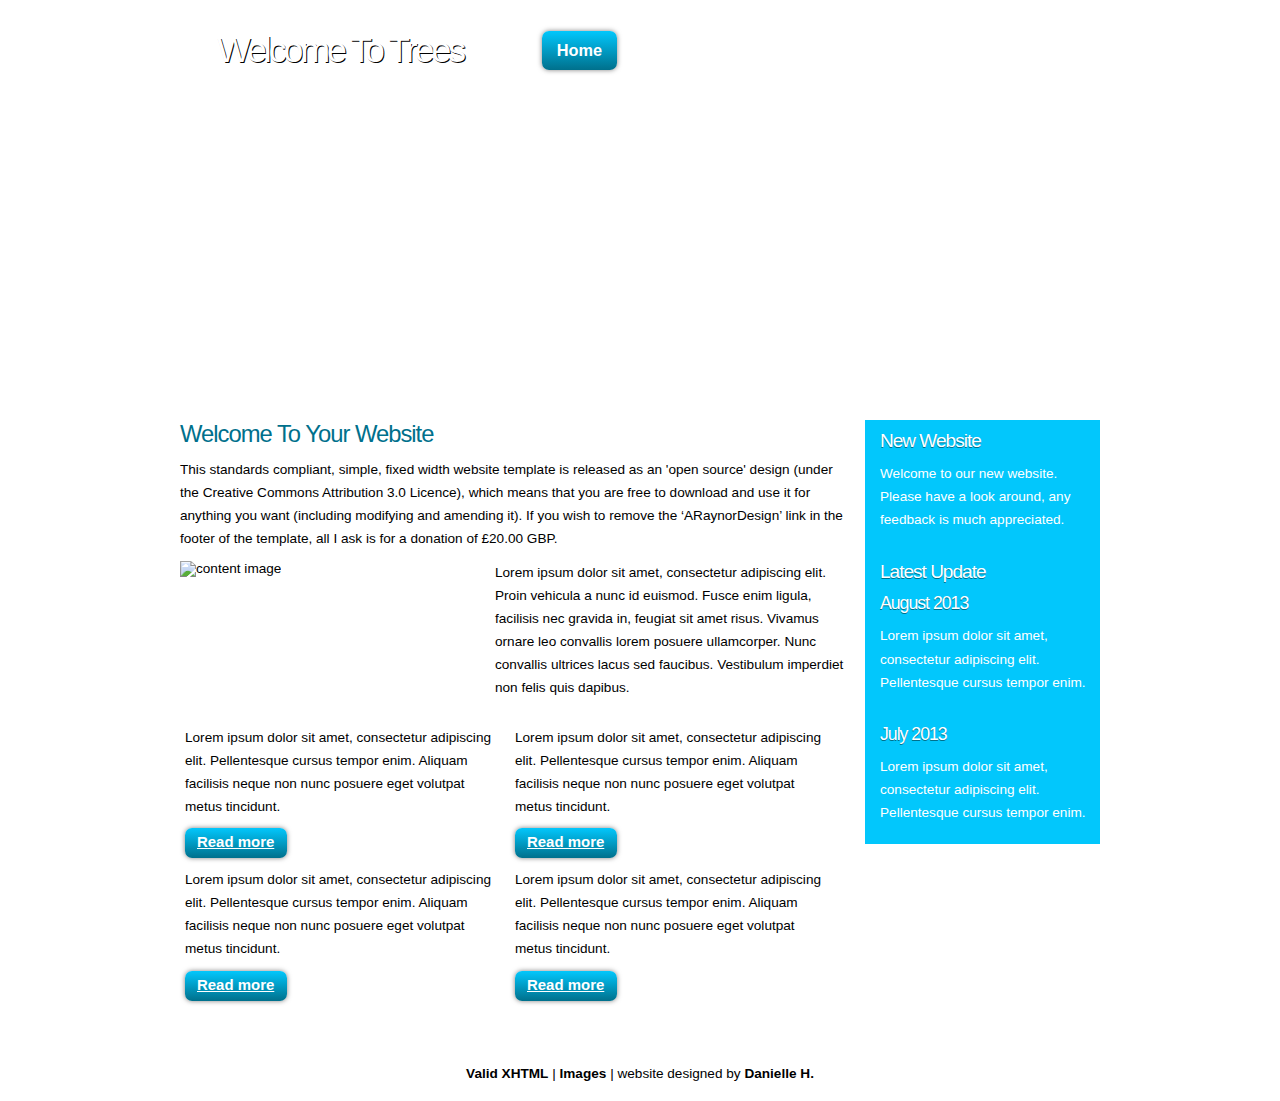
==== WebContent/index.html @ abee31cf "first commit" ====
<!DOCTYPE html PUBLIC "-//W3C//DTD XHTML 1.1//EN" "http://www.w3.org/TR/xhtml11/DTD/xhtml11.dtd">
<html xmlns="http://www.w3.org/1999/xhtml" xml:lang="en">

<head>
  <title>Detroit City</title>
  <meta name="description" content="all about Detroit" />
  <meta name="keywords" content="Detroit" />
  <meta http-equiv="content-type" content="text/html; charset=utf-8" />
  <link rel="stylesheet" type="text/css" href="css/style.css" />
</head>

<body>
  <div id="main">

    <div id="header">  
	  
	  <div id="menubar">
	    
		<div id="welcome">
	      <h1><a href="#">Welcome To Trees</a></h1>
	    </div><!--close welcome-->
		
        <div id="menu_items">
	      <ul id="menu">
            <li class="current"><a href="index.html">Home</a></li>
            <li><a href="ourwork.html">Our Work</a></li>
            <li><a href="testimonials.html">Testimonials</a></li>
            <li><a href="projects.html">Projects</a></li>
            <li><a href="contact.html">Contact Us</a></li>
          </ul>
        </div><!--close menu-->
		
      </div><!--close menubar-->	
	
	</div><!--close header-->		
	
	<div id="site_content">		

	  <div class="sidebar_container">       
		
		<div class="sidebar">
          <div class="sidebar_item">
            <h2>New Website</h2>
            <p>Welcome to our new website. Please have a look around, any feedback is much appreciated.</p>
          </div><!--close sidebar_item--> 
        </div><!--close sidebar-->     		
		
		<div class="sidebar">
          <div class="sidebar_item">
            <h2>Latest Update</h2>
            <h3>August 2013</h3>
            <p>Lorem ipsum dolor sit amet, consectetur adipiscing elit. Pellentesque cursus tempor enim.</p>         
		  </div><!--close sidebar_item--> 
        </div><!--close sidebar-->
		
		<div class="sidebar">
          <div class="sidebar_item">
            <h3>July 2013</h3>
            <p>Lorem ipsum dolor sit amet, consectetur adipiscing elit. Pellentesque cursus tempor enim.</p>         
		  </div><!--close sidebar_item--> 
        </div><!--close sidebar-->  
		
      </div><!--close sidebar_container-->		  
	 
	  <div id="content">
        
		<div class="content_item">
		  
		  <h1>Welcome To Your Website</h1> 
	      <p>This standards compliant, simple, fixed width website template is released as an 'open source' design (under the Creative Commons Attribution 3.0 Licence), which means that you are free to download and use it for anything you want (including modifying and amending it). If you wish to remove the &lsquo;ARaynorDesign&rsquo; link in the footer of the template, all I ask is for a donation of &pound;20.00 GBP.</p>	  
		  
		  <div class="content_images_text">
		  
		    <div class="content_image">
		      <img src="images/content_image.jpg" alt="content image" />
		    </div>
		  
		    <div class="image_text">
		      <p>Lorem ipsum dolor sit amet, consectetur adipiscing elit. Proin vehicula a nunc id euismod. Fusce enim ligula, facilisis nec gravida in, feugiat sit amet risus. Vivamus ornare leo convallis lorem posuere ullamcorper. Nunc convallis ultrices lacus sed faucibus. Vestibulum imperdiet non felis quis dapibus.</p>
		    </div>	

          </div>		  
		  
		  <div class="content_container">
		    <p>Lorem ipsum dolor sit amet, consectetur adipiscing elit. Pellentesque cursus tempor enim. Aliquam facilisis neque non nunc posuere eget volutpat metus tincidunt.</p>
		  	<div class="button_small">
		      <a href="#">Read more</a>
		    </div><!--close button_small-->
		  </div><!--close content_container-->
          
		  <div class="content_container">
		    <p>Lorem ipsum dolor sit amet, consectetur adipiscing elit. Pellentesque cursus tempor enim. Aliquam facilisis neque non nunc posuere eget volutpat metus tincidunt.</p>          
		  	<div class="button_small">
		      <a href="#">Read more</a>
		    </div><!--close button_small-->		  
		  </div><!--close content_container-->		
		  
		  <div class="content_container">
		    <p>Lorem ipsum dolor sit amet, consectetur adipiscing elit. Pellentesque cursus tempor enim. Aliquam facilisis neque non nunc posuere eget volutpat metus tincidunt.</p>
		  	<div class="button_small">
		      <a href="#">Read more</a>
		    </div><!--close button_small-->
		  </div><!--close content_container-->
          
		  <div class="content_container">
		    <p>Lorem ipsum dolor sit amet, consectetur adipiscing elit. Pellentesque cursus tempor enim. Aliquam facilisis neque non nunc posuere eget volutpat metus tincidunt.</p>          
		  	<div class="button_small">
		      <a href="#">Read more</a>
		    </div><!--close button_small-->		  
		  </div><!--close content_container-->			  
		
		</div><!--close content_item-->
      
	  </div><!--close content--> 
	  
	</div><!--close site_content--> 
  
  </div><!--close main-->
  
  <div id="footer">
	  <a href="http://validator.w3.org/check?uri=referer">Valid XHTML</a> | <a href="http://fotogrph.com/">Images</a> | website designed by <a href="http://www.araynordesign.co.uk">Danielle H.</a>
  </div><!--close footer-->  
  
</body>
</html>
---- WebContent/css/style.css ----
html
{ height: 100%;}

*
{ margin: 0;
  padding: 0;}

body
{ font: normal 85% Arial, Helvetica, sans-serif;
  color: #000;
  background: #FFF url(../images/background.jpg) repeat;
}

p
{ padding: 0 0 10px 0;
  line-height: 1.7em;
  font-size: 100% }

img
{ border: 0;}

h1, h2, h3, h4, h5, h6 
{ font: normal 175% Arial, Helvetica, sans-serif;
  color: #00708C;
  text-shadow: 1px 1px #FFF;
  letter-spacing: -1px;
  margin: 0 0 10px 0;}

h2
{ font: normal 165% Arial, Helvetica, sans-serif;}

h3
{ font: normal 130% Arial, Helvetica, sans-serif;
}

h4, h5, h6
{ margin: 0;
  padding: 0 0 0px 0;
  font: normal 150% Arial, Helvetica, sans-serif;
  line-height: 1.5em;}

h5, h6
{ font: normal 95% Arial, Helvetica, sans-serif;
  color: #888;
  padding-bottom: 15px;}

a
{ color: #000;
  font-weight: bold;
  background: transparent;
  outline: none;
  text-decoration: underline;}

a:hover
{ text-decoration: none;}

ul
{ margin: 2px 0 22px 30px;
  line-height: 1.7em;
  font-style: normal;
  font-size: 100%;}

ol
{ margin: 8px 0 22px 20px;}

ol li
{ margin: 0 0 11px 0;}

#main, #header, #banner, #menubar, #site_content, #footer, #content_blue
{ margin-left: auto; 
  margin-right: auto;}

#header
{ height: 400px;
  width: 960px;
  background: transparent url(../images/header.jpg) no-repeat;}

#menubar
{ width: 960px;
  height: 100px;
  background: transparent url(../images/transparent.png) repeat;} 
  
#welcome
{ width: 360px;
  height: 70px;
  padding-top: 30px;
  float: left;
  text-align: center;
  margin: 0 auto;}  
   
#welcome h1 a
{ font: normal 150% Arial, Helvetica, sans-serif;
  letter-spacing: -3px;
  color: #FFF;
  text-decoration: none;
  text-shadow: 1px 1px #000;}
  
#menu_items
{ float: right;
  height: 75px;
  margin-right: 20px;
  padding-top: 25px;
  width: 580px;}
  
ul#menu
{ margin:0;
  float: right;}

ul#menu li
{ padding: 0 0 0 0px;
  list-style: none;
  margin: 2px 0 0 0;
  display: inline;
  background: transparent;}

ul#menu li a
{ float: left;
  font: bold 120% Arial, Helvetica, sans-serif;
  text-align: center;
  color: #FFF;
  text-decoration: none;
  text-shadow: none;
  margin: 6px 0 0 10px;
  padding: 10px 15px 10px 15px;
  background: transparent; } 
  
ul#menu li.current a, ul#menu li:hover a
{ color: #FFF;
  background: #02C7FC;
  background: -moz-linear-gradient(#02C7FC, #00708C);
  background: -o-linear-gradient(#02C7FC, #00708C);
  background: -webkit-linear-gradient(#02C7FC, #00708C);
  border-radius: 7px 7px 7px 7px;
  -moz-border-radius: 7px 7px 7px 7px;
  -webkit-border: 7px 7px 7px 7px;
  -webkit-box-shadow: rgba(0, 0, 0, 0.5) 0px 0px 5px;
  -moz-box-shadow: rgba(0, 0, 0, 0.5) 0px 0px 5px;
  box-shadow: rgba(0, 0, 0, 0.5) 0px 0px 5px;  }

#site_content
{ width: 940px;
  overflow: hidden;
  margin: 0 auto;
  padding: 0 0 20px 20px;
  background: transparent url(../images/transparent_light.png) repeat;} 

.sidebar_container
{ float: right;
  margin: 20px 20px 0 20px;
  width: 220px;
  padding-left: 15px;
  background: #02C7FC;}

.sidebar
{ float: left;
  width: 220px;
  padding: 0;
  margin-top: 10px;
  margin-bottom: 10px;}

.sidebar_item
{ font: normal 100% Arial, Helvetica, sans-serif;
  width: 215px;}

.sidebar h2
{ font: normal 140% Arial, Helvetica, sans-serif;
  color: #FFF;
  text-shadow: 0px 1px 0px #00708C;}  
 
.sidebar h3
{ color: #FFF;
  text-shadow: 0px 1px 0px #00708C;}  

.sidebar p
{ color: #FFF;}  

#content
{ width: 665px;
  margin-bottom: 20px;
  float: left;}

.content_item
{ width: 665px;
  margin-top: 20px;
  margin-bottom: 20px;}
  
.content_container
{ width: 310px;
  padding: 5px;
  margin-right: 10px;
  float: left;}
  
.content_images_text
{ float: left;
  width: 665px;
  margin-bottom: 10px;}  
  
.content_image
{ width: 300px;
  height: 150px;
  margin-right: 10px;
  float: left;}
  
.image_text
{ width: 350px;
  float: right;}  
  
#footer
{ width: 960px;
  height: 20px;
  padding-top: 20px;
  text-align: center; 
  background: transparent;}

#footer a, #footer a:hover
{ text-decoration: none;
  padding-bottom: 20px;}

#footer a:hover
{ text-decoration: underline;}
  
 .readmore
{ font: bold 110% Arial, Helvetica, sans-serif;
  height: 15px;
  margin-left: 95px;
  width: 90px;
  padding: 5px 5px 10px 7px;
  background: #02C7FC;
  background: -moz-linear-gradient(#02C7FC, #00708C);
  background: -o-linear-gradient(#02C7FC, #00708C);
  background: -webkit-linear-gradient(#02C7FC, #00708C);
  border-radius: 7px 7px 7px 7px;
  -moz-border-radius: 7px 7px 7px 7px;
  -webkit-border: 7px 7px 7px 7px;
  -webkit-box-shadow: rgba(0, 0, 0, 0.5) 0px 0px 5px;
  -moz-box-shadow: rgba(0, 0, 0, 0.5) 0px 0px 5px;
  box-shadow: rgba(0, 0, 0, 0.5) 0px 0px 5px;}
  
 .readmore a
{ color: #1D1D1D;}
 
 .button_small
{ font: normal 110% Arial, Helvetica, sans-serif;
  height: 15px;
  width: 90px;
  padding: 5px 5px 10px 7px;
  background: #02C7FC;
  background: -moz-linear-gradient(#02C7FC, #00708C);
  background: -o-linear-gradient(#02C7FC, #00708C);
  background: -webkit-linear-gradient(#02C7FC, #00708C);
  border-radius: 7px 7px 7px 7px;
  -moz-border-radius: 7px 7px 7px 7px;
  -webkit-border: 7px 7px 7px 7px;
  -webkit-box-shadow: rgba(0, 0, 0, 0.5) 0px 0px 5px;
  -moz-box-shadow: rgba(0, 0, 0, 0.5) 0px 0px 5px;
  box-shadow: rgba(0, 0, 0, 0.5) 0px 0px 5px;}
  
.button_small a
{ color: #FFF;
  padding-left: 5px;}

.form_settings
{ margin: 15px 0 0 0;}

.form_settings p
{ padding: 0 0 4px 0;}

.form_settings span
{ float: left; 
  width: 280px; 
  text-align: left;}
  
.form_settings input, .form_settings textarea
{ padding: 2px; 
  width: 299px; 
  font: 100% arial; 
  border: 1px solid #BBB; 
  background: #FFF; 
  color: #47433F;}
  
.form_settings input[type="checkbox"]
{ padding: 2px 0; 
  width: 15px; 
  font: 100% arial; 
  border: 0; 
  background: #FFF; 
  color: #47433F;
  margin: 28px 0;}

.form_settings .submit
{ font: bold 100% arial; 
  width: 99px; 
  margin: 0 0 0 206px; 
  height: 26px;
  padding: 2px 0 3px 0;
  cursor: pointer; 
  background: #02C7FC;
  background: -moz-linear-gradient(#02C7FC, #00708C);
  background: -o-linear-gradient(#02C7FC, #00708C);
  background: -webkit-linear-gradient(#02C7FC, #00708C);
  border-radius: 7px 7px 7px 7px;
  -moz-border-radius: 7px 7px 7px 7px;
  -webkit-border: 7px 7px 7px 7px;
  -webkit-box-shadow: rgba(0, 0, 0, 0.5) 0px 0px 5px;
  -moz-box-shadow: rgba(0, 0, 0, 0.5) 0px 0px 5px;
  box-shadow: rgba(0, 0, 0, 0.5) 0px 0px 5px;
  color: #FFF;}
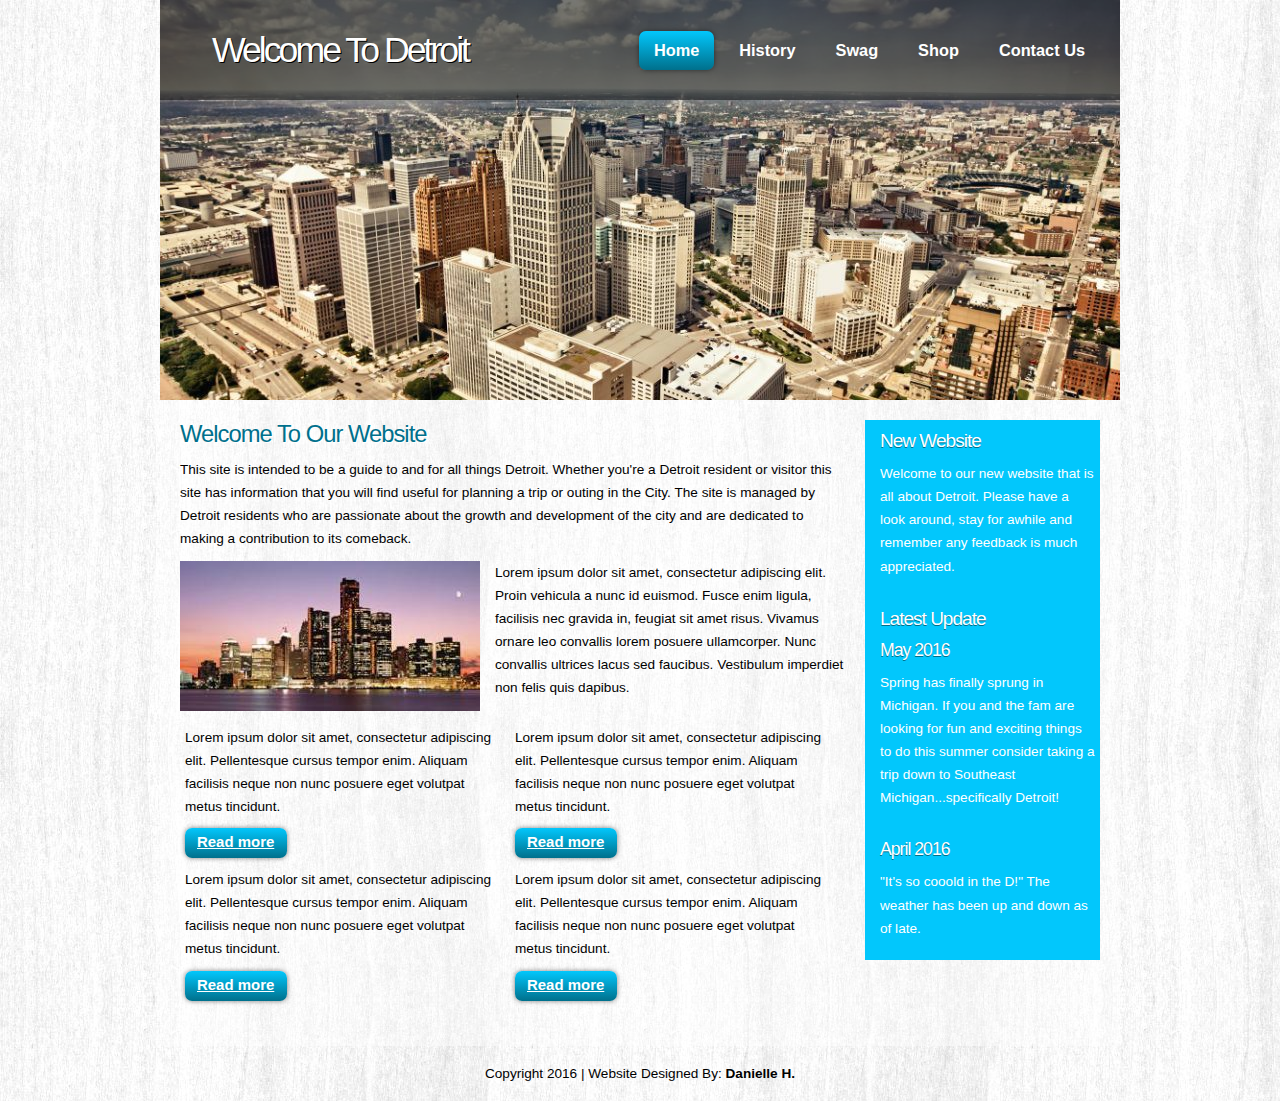
==== commit 6c07c999: "updated paragraphs added images" ====
--- a/WebContent/index.html
+++ b/WebContent/index.html
@@ -17,15 +17,15 @@
 	  <div id="menubar">
 	    
 		<div id="welcome">
-	      <h1><a href="#">Welcome To Trees</a></h1>
+	      <h1><a href="#">Welcome To Detroit</a></h1>
 	    </div><!--close welcome-->
 		
         <div id="menu_items">
 	      <ul id="menu">
             <li class="current"><a href="index.html">Home</a></li>
-            <li><a href="ourwork.html">Our Work</a></li>
-            <li><a href="testimonials.html">Testimonials</a></li>
-            <li><a href="projects.html">Projects</a></li>
+            <li><a href="ourwork.html">History</a></li>
+            <li><a href="testimonials.html">Swag</a></li>
+            <li><a href="projects.html">Shop</a></li>
             <li><a href="contact.html">Contact Us</a></li>
           </ul>
         </div><!--close menu-->
@@ -41,22 +41,23 @@
 		<div class="sidebar">
           <div class="sidebar_item">
             <h2>New Website</h2>
-            <p>Welcome to our new website. Please have a look around, any feedback is much appreciated.</p>
+            <p>Welcome to our new website that is all about Detroit. Please have a look around, stay for awhile and remember any feedback is much appreciated.</p>
           </div><!--close sidebar_item--> 
         </div><!--close sidebar-->     		
 		
 		<div class="sidebar">
           <div class="sidebar_item">
             <h2>Latest Update</h2>
-            <h3>August 2013</h3>
-            <p>Lorem ipsum dolor sit amet, consectetur adipiscing elit. Pellentesque cursus tempor enim.</p>         
+            <h3>May 2016</h3>
+            <p>Spring has finally sprung in Michigan. If you and the fam are looking for fun and exciting things to do this summer consider taking
+             a trip down to Southeast Michigan...specifically Detroit!</p>         
 		  </div><!--close sidebar_item--> 
         </div><!--close sidebar-->
 		
 		<div class="sidebar">
           <div class="sidebar_item">
-            <h3>July 2013</h3>
-            <p>Lorem ipsum dolor sit amet, consectetur adipiscing elit. Pellentesque cursus tempor enim.</p>         
+            <h3>April 2016</h3>
+            <p>"It's so cooold in the D!" The weather has been up and down as of late. </p>         
 		  </div><!--close sidebar_item--> 
         </div><!--close sidebar-->  
 		
@@ -66,8 +67,11 @@
         
 		<div class="content_item">
 		  
-		  <h1>Welcome To Your Website</h1> 
-	      <p>This standards compliant, simple, fixed width website template is released as an 'open source' design (under the Creative Commons Attribution 3.0 Licence), which means that you are free to download and use it for anything you want (including modifying and amending it). If you wish to remove the &lsquo;ARaynorDesign&rsquo; link in the footer of the template, all I ask is for a donation of &pound;20.00 GBP.</p>	  
+		  <h1>Welcome To Our Website</h1> 
+	      <p>This site is intended to be a guide to and for all things Detroit. Whether you're a Detroit resident or visitor this 
+	      site has information that you will find useful for planning a trip or outing in the City. The site is managed by Detroit
+	       residents who are passionate about the growth and development of the city and are dedicated to making a contribution
+	       to its comeback.</p>	  
 		  
 		  <div class="content_images_text">
 		  
@@ -118,7 +122,7 @@
   </div><!--close main-->
   
   <div id="footer">
-	  <a href="http://validator.w3.org/check?uri=referer">Valid XHTML</a> | <a href="http://fotogrph.com/">Images</a> | website designed by <a href="http://www.araynordesign.co.uk">Danielle H.</a>
+	  Copyright 2016 | Website Designed By: <a>Danielle H.</a>
   </div><!--close footer-->  
   
 </body>
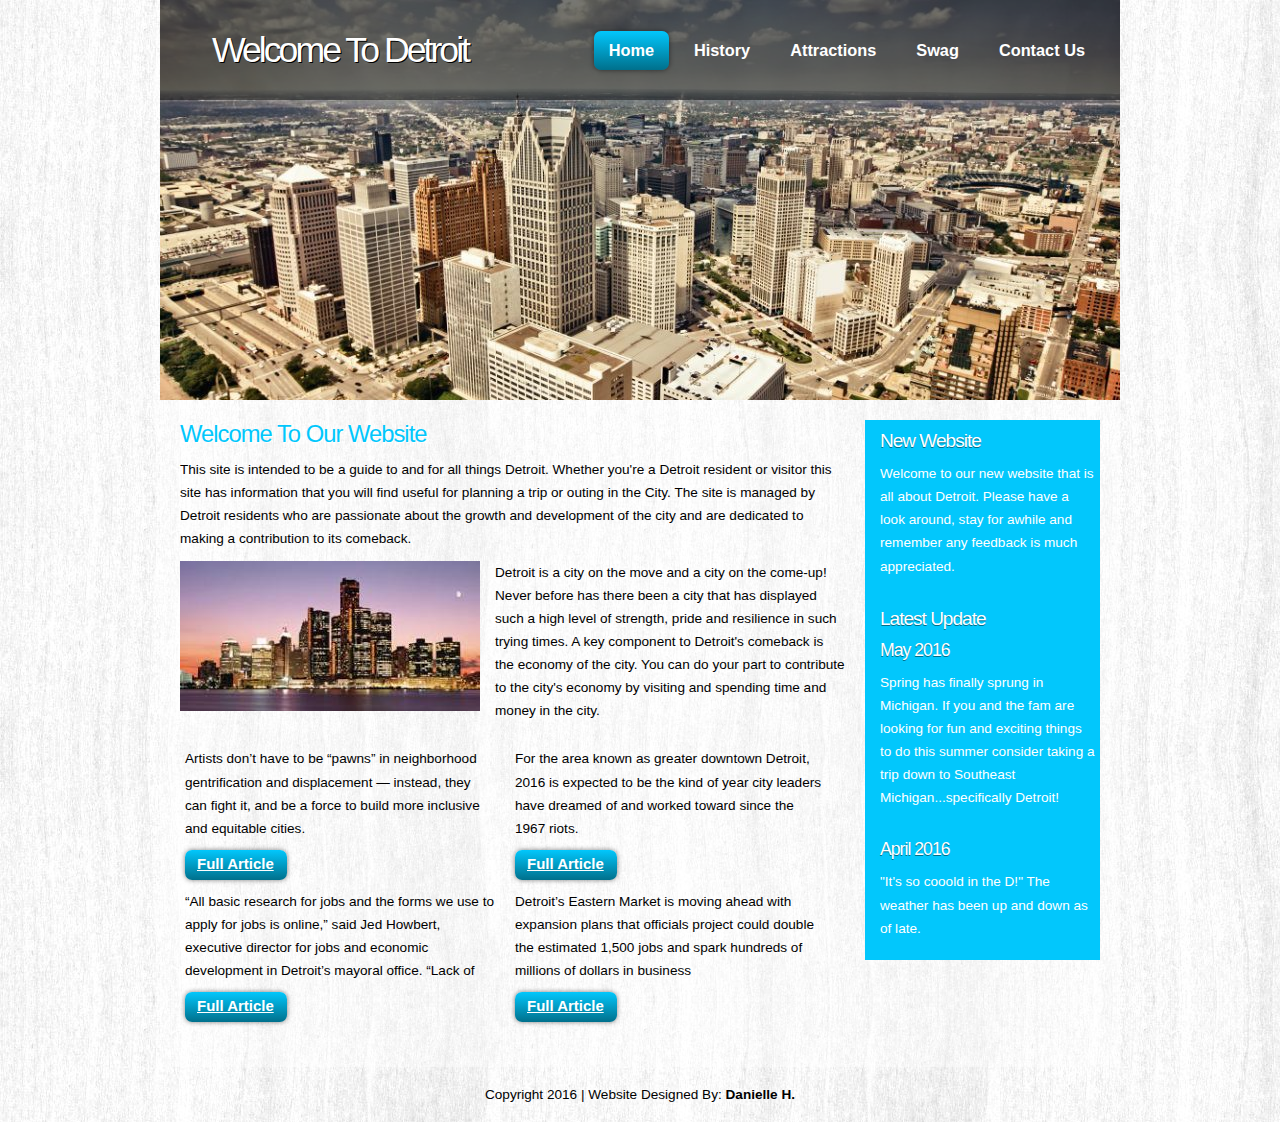
==== commit 8b76a505: "updated all content on the home page" ====
--- a/WebContent/index.html
+++ b/WebContent/index.html
@@ -24,8 +24,8 @@
 	      <ul id="menu">
             <li class="current"><a href="index.html">Home</a></li>
             <li><a href="ourwork.html">History</a></li>
-            <li><a href="testimonials.html">Swag</a></li>
-            <li><a href="projects.html">Shop</a></li>
+            <li><a href="testimonials.html">Attractions</a></li>
+            <li><a href="projects.html">Swag</a></li>
             <li><a href="contact.html">Contact Us</a></li>
           </ul>
         </div><!--close menu-->
@@ -80,36 +80,40 @@
 		    </div>
 		  
 		    <div class="image_text">
-		      <p>Lorem ipsum dolor sit amet, consectetur adipiscing elit. Proin vehicula a nunc id euismod. Fusce enim ligula, facilisis nec gravida in, feugiat sit amet risus. Vivamus ornare leo convallis lorem posuere ullamcorper. Nunc convallis ultrices lacus sed faucibus. Vestibulum imperdiet non felis quis dapibus.</p>
+		      <p>Detroit is a city on the move and a city on the come-up! Never before has there been a city that has displayed such a high level
+		       of strength, pride and resilience in such trying times. A key component to Detroit's comeback is the economy of the city. You can do your part to
+		       contribute to the city's economy by visiting and spending time and money in the city.</p>
 		    </div>	
 
           </div>		  
 		  
 		  <div class="content_container">
-		    <p>Lorem ipsum dolor sit amet, consectetur adipiscing elit. Pellentesque cursus tempor enim. Aliquam facilisis neque non nunc posuere eget volutpat metus tincidunt.</p>
+		    <p>Artists don’t have to be “pawns” in neighborhood gentrification and displacement — instead, they can fight it, and be a 
+		    force to build more inclusive and equitable cities.</p>
 		  	<div class="button_small">
-		      <a href="#">Read more</a>
+		      <a href="http://www.huffingtonpost.com/entry/artists-gentrification-development-detroit_us_5730a633e4b016f3789653fa" target="_blank">Full Article</a>
 		    </div><!--close button_small-->
 		  </div><!--close content_container-->
           
 		  <div class="content_container">
-		    <p>Lorem ipsum dolor sit amet, consectetur adipiscing elit. Pellentesque cursus tempor enim. Aliquam facilisis neque non nunc posuere eget volutpat metus tincidunt.</p>          
+		    <p>For the area known as greater downtown Detroit, 2016 is expected to be the kind of year city leaders have dreamed of and worked toward since the 1967 riots.</p>          
 		  	<div class="button_small">
-		      <a href="#">Read more</a>
+		      <a href="http://www.detroitnews.com/story/business/real-estate/2016/01/08/development-boom-detroit/78447964/" target="_blank">Full Article</a>
 		    </div><!--close button_small-->		  
 		  </div><!--close content_container-->		
 		  
 		  <div class="content_container">
-		    <p>Lorem ipsum dolor sit amet, consectetur adipiscing elit. Pellentesque cursus tempor enim. Aliquam facilisis neque non nunc posuere eget volutpat metus tincidunt.</p>
+		    <p>“All basic research for jobs and the forms we use to apply for jobs is online,” said Jed Howbert, 
+		    executive director for jobs and economic development in Detroit’s mayoral office. “Lack of</p>
 		  	<div class="button_small">
-		      <a href="#">Read more</a>
+		      <a href="http://www.nytimes.com/2016/05/23/technology/unemployed-detroit-residents-are-trapped-by-a-digital-divide.html?_r=0" target="_blank">Full Article</a>
 		    </div><!--close button_small-->
 		  </div><!--close content_container-->
           
 		  <div class="content_container">
-		    <p>Lorem ipsum dolor sit amet, consectetur adipiscing elit. Pellentesque cursus tempor enim. Aliquam facilisis neque non nunc posuere eget volutpat metus tincidunt.</p>          
+		    <p>Detroit’s Eastern Market is moving ahead with expansion plans that officials project could double the estimated 1,500 jobs and spark hundreds of millions of dollars in business</p>         
 		  	<div class="button_small">
-		      <a href="#">Read more</a>
+		      <a href="http://www.detroitnews.com/story/news/local/detroit-city/2016/05/18/detroits-eastern-market-explores-expansion-plans/84527914/" target="_blank">Full Article</a>
 		    </div><!--close button_small-->		  
 		  </div><!--close content_container-->			  
 		
--- a/WebContent/css/style.css
+++ b/WebContent/css/style.css
@@ -21,7 +21,7 @@
 
 h1, h2, h3, h4, h5, h6 
 { font: normal 175% Arial, Helvetica, sans-serif;
-  color: #00708C;
+  color: #02C7FC;
   text-shadow: 1px 1px #FFF;
   letter-spacing: -1px;
   margin: 0 0 10px 0;}
